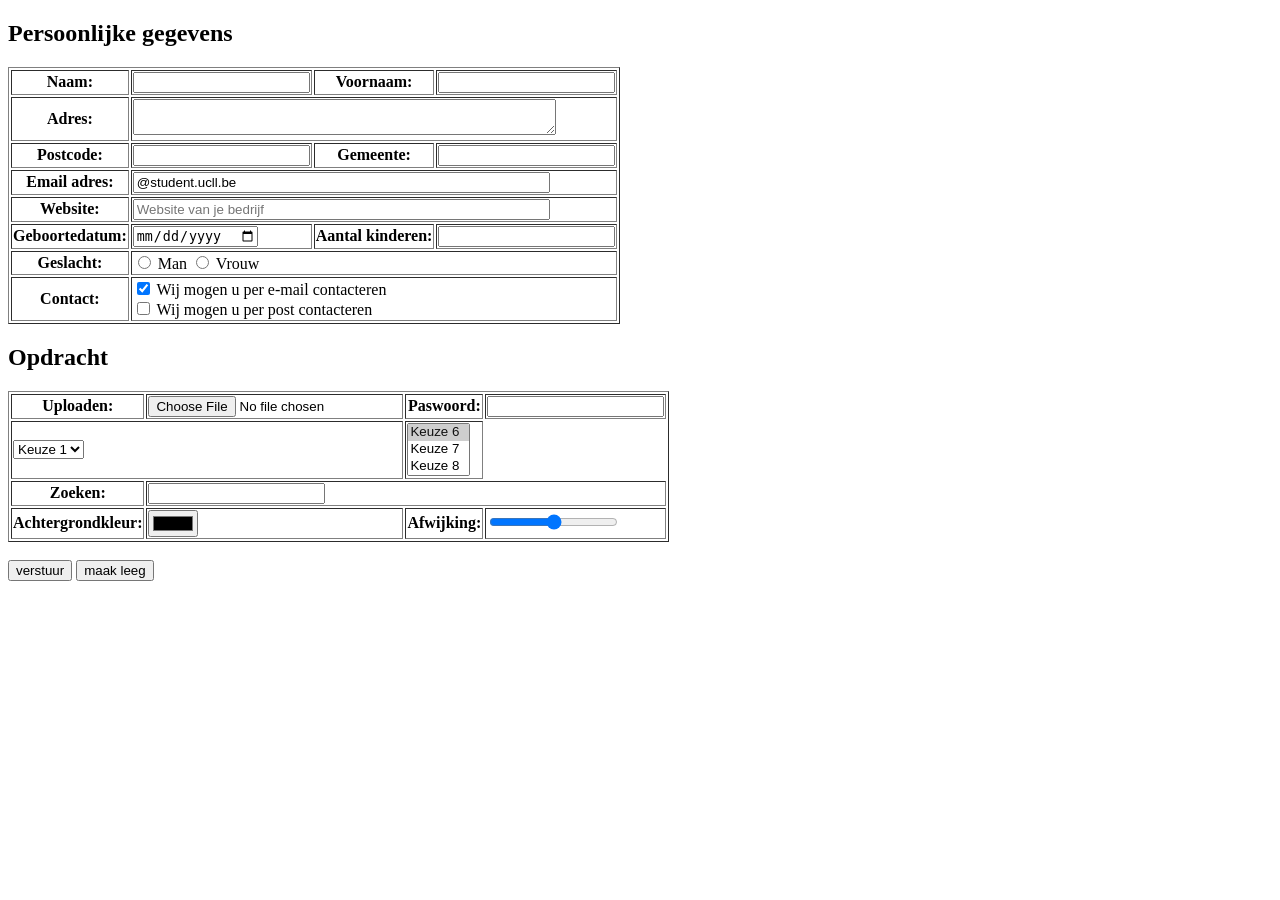
==== oefening_4/oefening_4.html @ ddd06d99 "Oefening 4" ====
<!DOCTYPE html>
<html lang="nl">
<head>
    <meta charset="UTF-8">
    <title>Oefening 4</title>
</head>

<body>
    <main>
        <form>

            <h2>Persoonlijke gegevens</h2>

            <table border="1">

                <tr>
                    <th><label for="naam">Naam:</label></th>
                    <td><input id="naam" type="text" name="naam" required></td>

                    <th><label for="voornaam">Voornaam:</label></th>
                    <td><input id="voornaam" type="text" name="voornaam" required></td>
                </tr>

                <tr>
                    <th><label for="adres">Adres:</label></th>
                    <td colspan="3">
                        <textarea id="adres" name="adres" rows="2" cols="50"></textarea>
                    </td>
                </tr>

                <tr>
                    <th><label for="postcode">Postcode:</label></th>
                    <td><input id="postcode" type="text" name="postcode" maxlength="4" required></td>

                    <th><label for="gemeente">Gemeente:</label></th>
                    <td><input id="gemeente" type="text" name="gemeente" required></td>
                </tr>

                <tr>
                    <th><label for="mail">Email adres:</label></th>
                    <td colspan="3">
                        <input id="mail" type="email" name="mail" value="@student.ucll.be" size="50" required>
                    </td>
                </tr>

                <tr>
                    <th><label for="site">Website:</label></th>
                    <td colspan="3">
                        <input id="site" type="url" name="site" placeholder="Website van je bedrijf" size="50">
                    </td>
                </tr>

                <tr>
                    <th><label for="geboorte">Geboortedatum:</label></th>
                    <td><input id="geboorte" type="date" name="geboorte"></td>

                    <th><label for="kinderen">Aantal kinderen:</label></th>
                    <td><input id="kinderen" type="number" name="kinderen"></td>
                </tr>

                <tr>
                    <th>Geslacht:</th>
                    <td colspan="3">
                        <label><input type="radio" name="geslacht" value="man"> Man</label>
                        <label><input type="radio" name="geslacht" value="vrouw"> Vrouw</label>
                    </td>
                </tr>

                <tr>
                    <th>Contact:</th>
                    <td colspan="3">
                        <label><input type="checkbox" name="emailcontact" checked> Wij mogen u per e-mail contacteren</label><br>
                        <label><input type="checkbox" name="postcontact"> Wij mogen u per post contacteren</label>
                    </td>
                </tr>

            </table>

            <h2>Opdracht</h2>

            <table border="1">

                <tr>
                    <th><label for="upload">Uploaden:</label></th>
                    <td><input id="upload" type="file" name="upload"></td>

                    <th><label for="pass">Paswoord:</label></th>
                    <td><input id="pass" type="password" name="pass"></td>
                </tr>

                <tr>
                    <td colspan="2">
                        <select id="keuze1" name="keuze1" size="1">
                            <option>Keuze 1</option>
                            <option>Keuze 2</option>
                            <option>Keuze 3</option>
                            <option>Keuze 4</option>
                            <option>Keuze 5</option>
                        </select>
                    </td>

                    <td>
                        <select id="keuze6" name="keuze6" size="3" multiple>
                            <option selected>Keuze 6</option>
                            <option>Keuze 7</option>
                            <option>Keuze 8</option>
                            <option>Keuze 9</option>
                            <option>Keuze 10</option>
                        </select>
                    </td>
                </tr>

                <tr>
                    <th><label for="zoek">Zoeken:</label></th>
                    <td colspan="3"><input id="zoek" type="search" name="zoek"></td>
                </tr>

                <tr>
                    <th><label for="kleur">Achtergrondkleur:</label></th>
                    <td><input id="kleur" type="color" name="kleur"></td>

                    <th><label for="afwijking">Afwijking:</label></th>
                    <td>
                        <input id="afwijking" type="range" name="afwijking" min="0" max="255" step="1" value="128">
                    </td>
                </tr>
            </table>
            <br>
            <input type="submit" value="verstuur">
            <input type="reset" value="maak leeg">
        </form>
    </main>
</body>
</html>
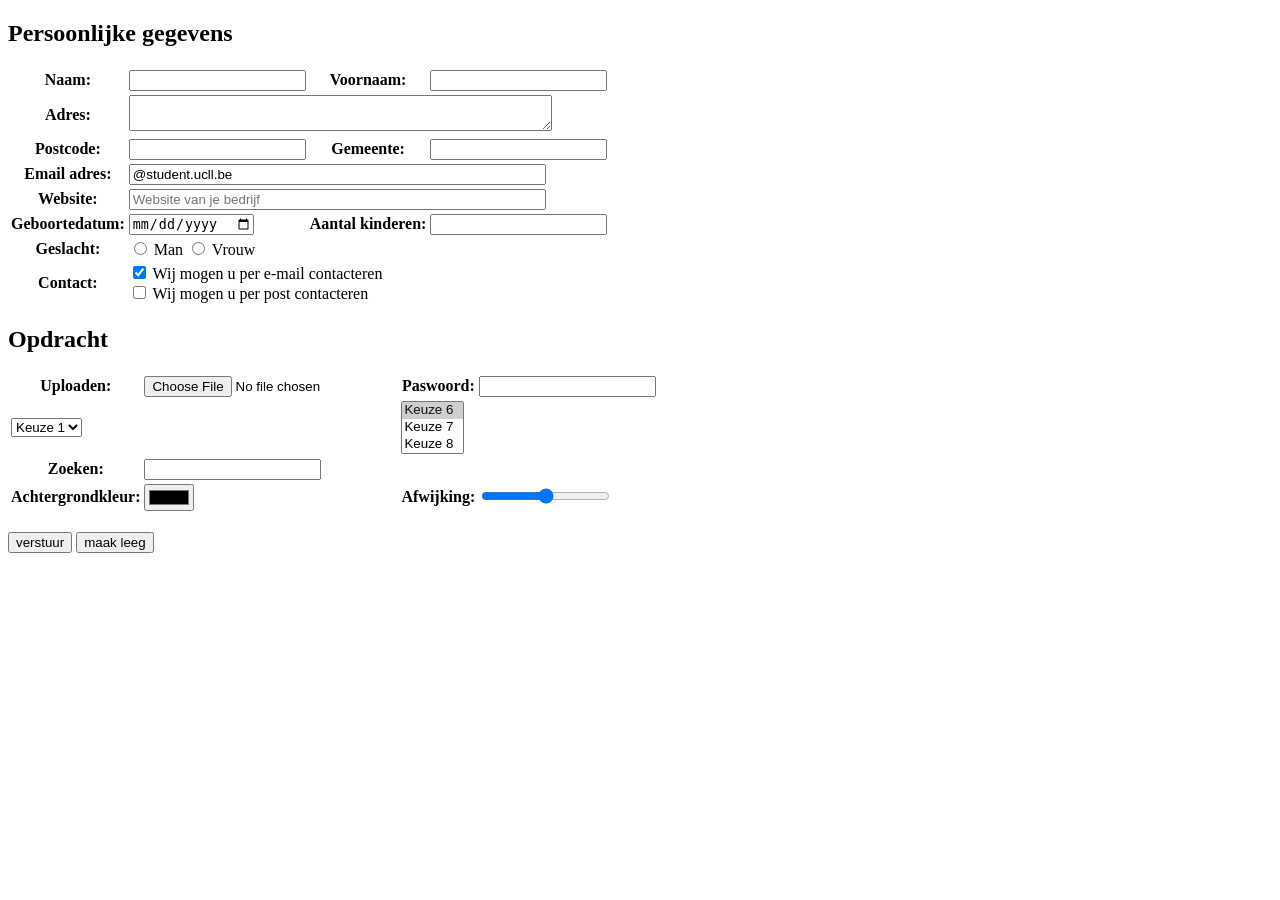
==== commit d3d03f90: "oefening 4 afgewerkt" ====
--- a/oefening_4/oefening_4.html
+++ b/oefening_4/oefening_4.html
@@ -11,7 +11,7 @@
 
             <h2>Persoonlijke gegevens</h2>
 
-            <table border="1">
+            <table>
 
                 <tr>
                     <th><label for="naam">Naam:</label></th>
@@ -78,7 +78,7 @@
 
             <h2>Opdracht</h2>
 
-            <table border="1">
+            <table>
 
                 <tr>
                     <th><label for="upload">Uploaden:</label></th>
